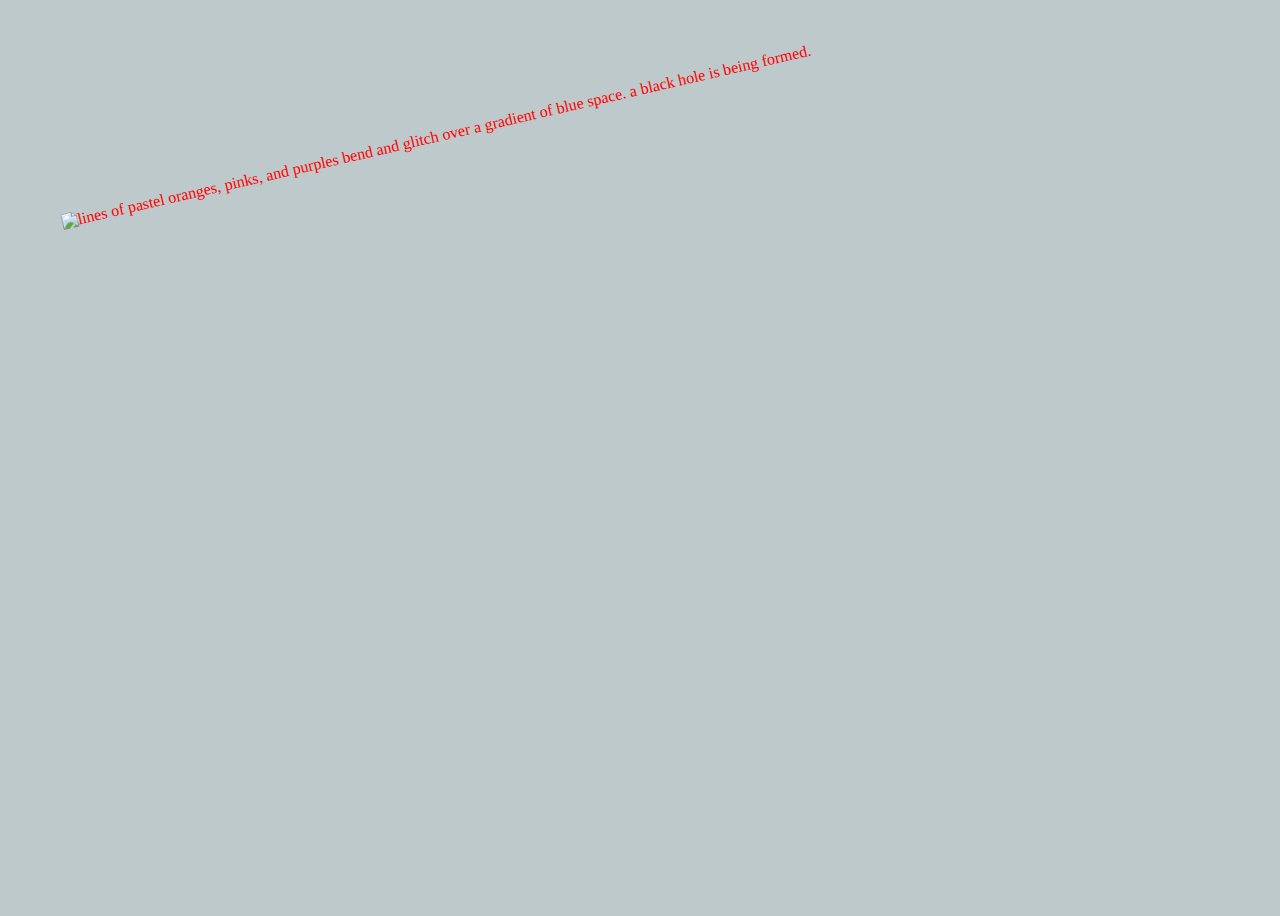
==== index.html @ fefec88e "Added scrolling banner" ====
<!DOCTYPE html>
<html lang="en">

<head>
  <meta charset="utf-8">
  <meta name="viewport" content="width=device-width, initial-scale=1.0">
  <link rel="stylesheet" href="style.css">
  <link rel="apple-touch-icon" sizes="180x180" href="/apple-touch-icon.png">
  <link rel="icon" type="image/png" sizes="32x32" href="/favicon-32x32.png">
  <link rel="icon" type="image/png" sizes="16x16" href="/favicon-16x16.png">
  <link rel="manifest" href="/site.webmanifest">
  <title>nervous.works</title>
</head>

<body class="css-selector">
  <div class="wrapper">
    <a href = "mailto: info@nervous.works">
      <img src="gateway.png" alt="lines of pastel oranges, pinks, and purples bend and glitch over a gradient of blue space. a black hole is being formed.">
    </a>
    <!-- <div class="nav">
      <ul>
        <a> <li>design</li> </a>
        <a> <li>sound</li> </a>
        <a> <li>more</li> </a>
      </ul>
    </div> -->
  </div>
  <div class="scroll-left">
    <p>Temporary point of contact - For all inquiries, click the portal - [info@nervous.works] </p>
  </div>
</body>

</html>
---- style.css ----
body {
  background: #bec9cb;
}

/* .css-selector {
    background: linear-gradient(270deg, #bec9cb, #d8e1dd, #FFFFFF);
    background-size: 600% 600%;

    -webkit-animation: AnimationName 30s ease infinite;
    -moz-animation: AnimationName 30s ease infinite;
    animation: AnimationName 30s ease infinite;
}

@-webkit-keyframes AnimationName {
    0%{background-position:0% 50%}
    50%{background-position:100% 50%}
    100%{background-position:0% 50%}
}
@-moz-keyframes AnimationName {
    0%{background-position:0% 50%}
    50%{background-position:100% 50%}
    100%{background-position:0% 50%}
}
@keyframes AnimationName {
    0%{background-position:0% 50%}
    50%{background-position:100% 50%}
    100%{background-position:0% 50%}
} */

/* unvisited link */
a:link {
  color: red;
}

/* visited link */
a:visited {
  color: green;
}

/* mouse over link */
a:hover {
  color: hotpink;
}

/* selected link */
a:active {
  color: blue;
}

.wrapper {
  width: 80%;
  height: 80%;
  position: absolute;
  margin:auto;
  top:0;
  bottom:0;
  left:0;
  right:0;
  background-color: transparent;
}

ul {
  list-style-type: none;
  margin: 0;
  padding: 0;
}

.nav{

}

img {
  max-width: 100%;
  max-height: 100%;
  position: absolute;
  margin:auto;
  top:0;
  bottom:0;
  left:0;
  right:0;
  transform: rotatez(-13deg);
}

.scroll-left {
height: 50px;
/* border-style: solid;
border-color: blue;
border-width: 1px; */
overflow: hidden;
position: relative;
}
.scroll-left p {
position: absolute;
width: 100%;
height: 100%;
margin: 0;
color: white;
line-height: 50px;
text-shadow: 1px 1px 5px white;
font-size: 40px;
text-align: center;
/* Starting position */
-moz-transform:translateX(100%);
-webkit-transform:translateX(100%);
transform:translateX(100%);
/* Apply animation to this element */
-moz-animation: scroll-left 30s linear infinite;
-webkit-animation: scroll-left 30s linear infinite;
animation: scroll-left 30s linear infinite;
}
/* Move it (define the animation) */
@-moz-keyframes scroll-left {
0% { -moz-transform: translateX(100%); }
100% { -moz-transform: translateX(-100%); }
}
@-webkit-keyframes scroll-left {
0% { -webkit-transform: translateX(100%); }
100% { -webkit-transform: translateX(-100%); }
}
@keyframes scroll-left {
0% {
-moz-transform: translateX(100%); /* Browser bug fix */
-webkit-transform: translateX(100%); /* Browser bug fix */
transform: translateX(100%);
}
100% {
-moz-transform: translateX(-100%); /* Browser bug fix */
-webkit-transform: translateX(-100%); /* Browser bug fix */
transform: translateX(-100%);
}
}
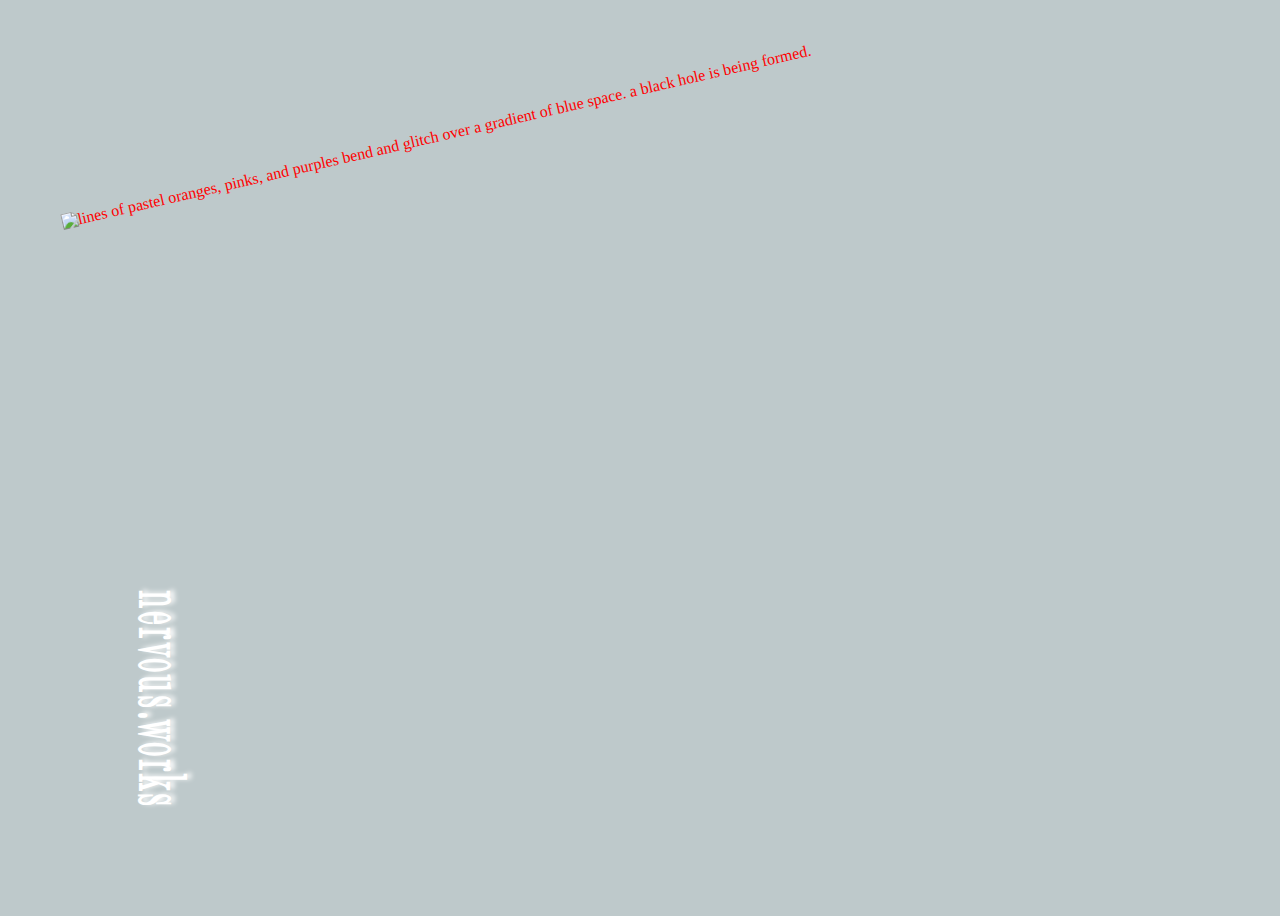
==== commit 36d113f7: "Added emoticon scroll, added site title, added amen font" ====
--- a/index.html
+++ b/index.html
@@ -17,6 +17,9 @@
     <a href = "mailto: info@nervous.works">
       <img src="gateway.png" alt="lines of pastel oranges, pinks, and purples bend and glitch over a gradient of blue space. a black hole is being formed.">
     </a>
+    <div class="site">
+      <h1> nervous.works </h1>
+    </div>
     <!-- <div class="nav">
       <ul>
         <a> <li>design</li> </a>
@@ -26,7 +29,7 @@
     </div> -->
   </div>
   <div class="scroll-left">
-    <p>Temporary point of contact - For all inquiries, click the portal - [info@nervous.works] </p>
+    <p>┌∩┐(◣_◢)┌∩┐</p>
   </div>
 </body>
 
--- a/style.css
+++ b/style.css
@@ -2,30 +2,10 @@
   background: #bec9cb;
 }
 
-/* .css-selector {
-    background: linear-gradient(270deg, #bec9cb, #d8e1dd, #FFFFFF);
-    background-size: 600% 600%;
-
-    -webkit-animation: AnimationName 30s ease infinite;
-    -moz-animation: AnimationName 30s ease infinite;
-    animation: AnimationName 30s ease infinite;
+@font-face {
+  font-family: amenFont;
+  src: url(AmenDisplayThin.otf);
 }
-
-@-webkit-keyframes AnimationName {
-    0%{background-position:0% 50%}
-    50%{background-position:100% 50%}
-    100%{background-position:0% 50%}
-}
-@-moz-keyframes AnimationName {
-    0%{background-position:0% 50%}
-    50%{background-position:100% 50%}
-    100%{background-position:0% 50%}
-}
-@keyframes AnimationName {
-    0%{background-position:0% 50%}
-    50%{background-position:100% 50%}
-    100%{background-position:0% 50%}
-} */
 
 /* unvisited link */
 a:link {
@@ -69,6 +49,25 @@
 
 }
 
+.site{
+  position: absolute;
+  bottom: 0;
+  writing-mode: vertical-rl;
+  text-orientation: mixed;
+  font-family:amenFont;
+  font-size: 1em;
+  letter-spacing: 0.2em;
+  color: white;
+  text-shadow: -1px -2px 4px white;
+  /* vertically stretches text*/
+  display:inline-block;
+    -webkit-transform:scale(2,1); /* Safari and Chrome */
+    -moz-transform:scale(2,1); /* Firefox */
+    -ms-transform:scale(2,1); /* IE 9 */
+    -o-transform:scale(2,1); /* Opera */
+    transform:scale(2,1); /* W3C */
+}
+
 img {
   max-width: 100%;
   max-height: 100%;
@@ -97,16 +96,16 @@
 color: white;
 line-height: 50px;
 text-shadow: 1px 1px 5px white;
-font-size: 40px;
+font-size: 3em;
 text-align: center;
 /* Starting position */
 -moz-transform:translateX(100%);
 -webkit-transform:translateX(100%);
 transform:translateX(100%);
 /* Apply animation to this element */
--moz-animation: scroll-left 30s linear infinite;
--webkit-animation: scroll-left 30s linear infinite;
-animation: scroll-left 30s linear infinite;
+-moz-animation: scroll-left 35s linear infinite;
+-webkit-animation: scroll-left 35s linear infinite;
+animation: scroll-left 35s linear infinite;
 }
 /* Move it (define the animation) */
 @-moz-keyframes scroll-left {
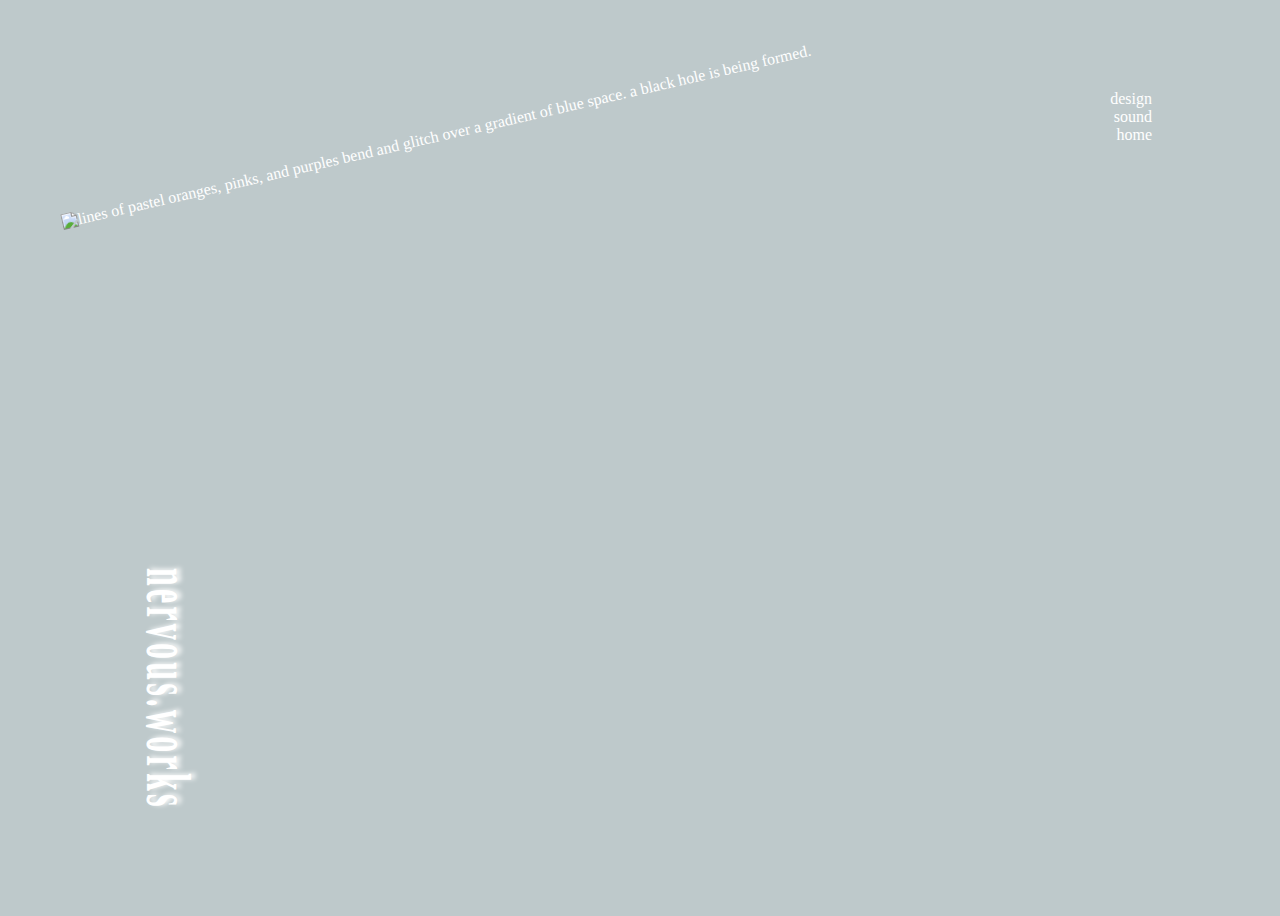
==== commit de029b24: "+ images folder + navigation   + design.html page   + link to SC" ====
--- a/index.html
+++ b/index.html
@@ -12,21 +12,21 @@
   <title>nervous.works</title>
 </head>
 
-<body class="css-selector">
+<body>
   <div class="wrapper">
     <a href = "mailto: info@nervous.works">
-      <img src="gateway.png" alt="lines of pastel oranges, pinks, and purples bend and glitch over a gradient of blue space. a black hole is being formed.">
+      <img class="gateway" src="images/gateway.png" alt="lines of pastel oranges, pinks, and purples bend and glitch over a gradient of blue space. a black hole is being formed.">
     </a>
     <div class="site">
       <h1> nervous.works </h1>
     </div>
-    <!-- <div class="nav">
+    <div class="nav">
       <ul>
-        <a> <li>design</li> </a>
-        <a> <li>sound</li> </a>
-        <a> <li>more</li> </a>
+        <a href = "design.html"> <li>design</li> </a>
+        <a href = "https://soundcloud.com/healthpotion"> <li>sound</li> </a>
+        <a href = "index.html"> <li>home</li> </a>
       </ul>
-    </div> -->
+    </div>
   </div>
   <div class="scroll-left">
     <p>┌∩┐(◣_◢)┌∩┐</p>
--- a/style.css
+++ b/style.css
@@ -2,19 +2,16 @@
   background: #bec9cb;
 }
 
-@font-face {
-  font-family: amenFont;
-  src: url(AmenDisplayThin.otf);
-}
-
 /* unvisited link */
 a:link {
-  color: red;
+  color: white;
+  text-decoration: none;
 }
 
 /* visited link */
 a:visited {
-  color: green;
+  color: white;
+  text-decoration: none;
 }
 
 /* mouse over link */
@@ -24,7 +21,7 @@
 
 /* selected link */
 a:active {
-  color: blue;
+  color: white;
 }
 
 .wrapper {
@@ -40,13 +37,16 @@
 }
 
 ul {
+  color:white;
   list-style-type: none;
   margin: 0;
   padding: 0;
+  text-align: right;
 }
 
 .nav{
-
+  position: absolute;
+  right:0;
 }
 
 .site{
@@ -54,7 +54,6 @@
   bottom: 0;
   writing-mode: vertical-rl;
   text-orientation: mixed;
-  font-family:amenFont;
   font-size: 1em;
   letter-spacing: 0.2em;
   color: white;
@@ -68,7 +67,7 @@
     transform:scale(2,1); /* W3C */
 }
 
-img {
+.gateway {
   max-width: 100%;
   max-height: 100%;
   position: absolute;
@@ -78,6 +77,16 @@
   left:0;
   right:0;
   transform: rotatez(-13deg);
+}
+
+.imgscroll img{
+  max-width: 90%;
+  max-height: 90%;
+  display: block;
+  margin-left: auto;
+  margin-right: auto;
+  width: 50%;
+  padding-bottom:2em;
 }
 
 .scroll-left {
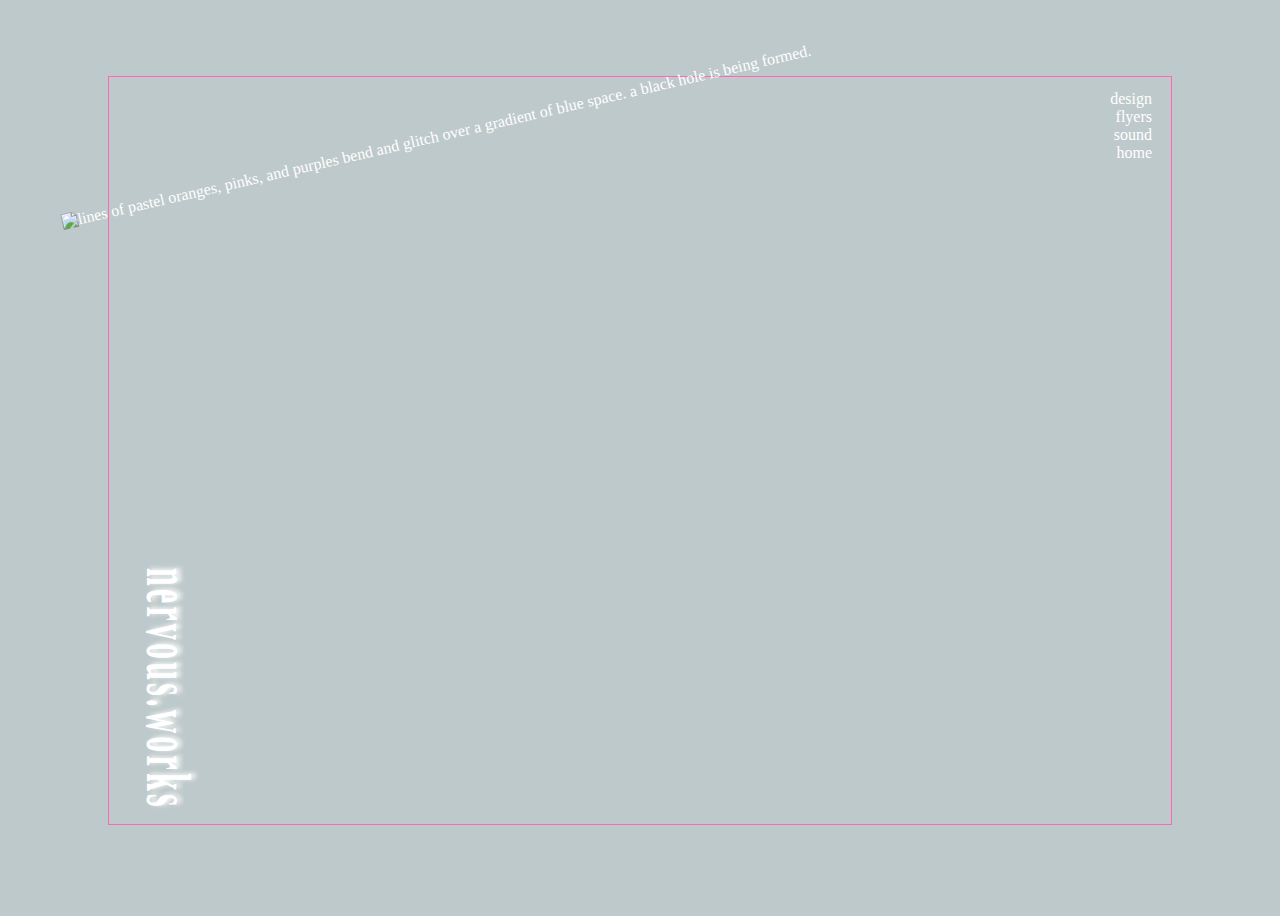
==== commit 35a17600: "+ pink hover states + flyers page + blur to gallery" ====
--- a/index.html
+++ b/index.html
@@ -13,6 +13,7 @@
 </head>
 
 <body>
+  <div class="squares"> </div>
   <div class="wrapper">
     <a href = "mailto: info@nervous.works">
       <img class="gateway" src="images/gateway.png" alt="lines of pastel oranges, pinks, and purples bend and glitch over a gradient of blue space. a black hole is being formed.">
@@ -23,6 +24,7 @@
     <div class="nav">
       <ul>
         <a href = "design.html"> <li>design</li> </a>
+        <a href = "flyers.html"> <li>flyers</li> </a>
         <a href = "https://soundcloud.com/healthpotion"> <li>sound</li> </a>
         <a href = "index.html"> <li>home</li> </a>
       </ul>
--- a/style.css
+++ b/style.css
@@ -27,6 +27,21 @@
 .wrapper {
   width: 80%;
   height: 80%;
+  position: absolute;
+  margin:auto;
+  top:0;
+  bottom:0;
+  left:0;
+  right:0;
+  background-color: transparent;
+}
+
+.squares {
+  border-color: hotpink;
+  border-style: solid;
+  border-width: 1px;
+  width: 83%;
+  height: 83%;
   position: absolute;
   margin:auto;
   top:0;
@@ -67,6 +82,11 @@
     transform:scale(2,1); /* W3C */
 }
 
+.site:hover{
+  color: hotpink;
+  text-shadow: -1px -2px 4px hotpink;
+}
+
 .gateway {
   max-width: 100%;
   max-height: 100%;
@@ -80,6 +100,18 @@
 }
 
 .imgscroll img{
+  -webkit-filter: blur(6px); /* Safari 6.0 - 9.0 */
+  filter: blur(6px);
+  max-width: 90%;
+  max-height: 90%;
+  display: block;
+  margin-left: auto;
+  margin-right: auto;
+  width: 50%;
+  padding-bottom:2em;
+}
+
+.flyers img{
   max-width: 90%;
   max-height: 90%;
   display: block;
@@ -91,12 +123,15 @@
 
 .scroll-left {
 height: 50px;
-/* border-style: solid;
-border-color: blue;
-border-width: 1px; */
 overflow: hidden;
 position: relative;
 }
+
+.scroll-left p:hover{
+  color:hotpink;
+  text-shadow: 0px 0px 5px hotpink;
+}
+
 .scroll-left p {
 position: absolute;
 width: 100%;
@@ -104,7 +139,7 @@
 margin: 0;
 color: white;
 line-height: 50px;
-text-shadow: 1px 1px 5px white;
+text-shadow: 0px 0px 5px white;
 font-size: 3em;
 text-align: center;
 /* Starting position */
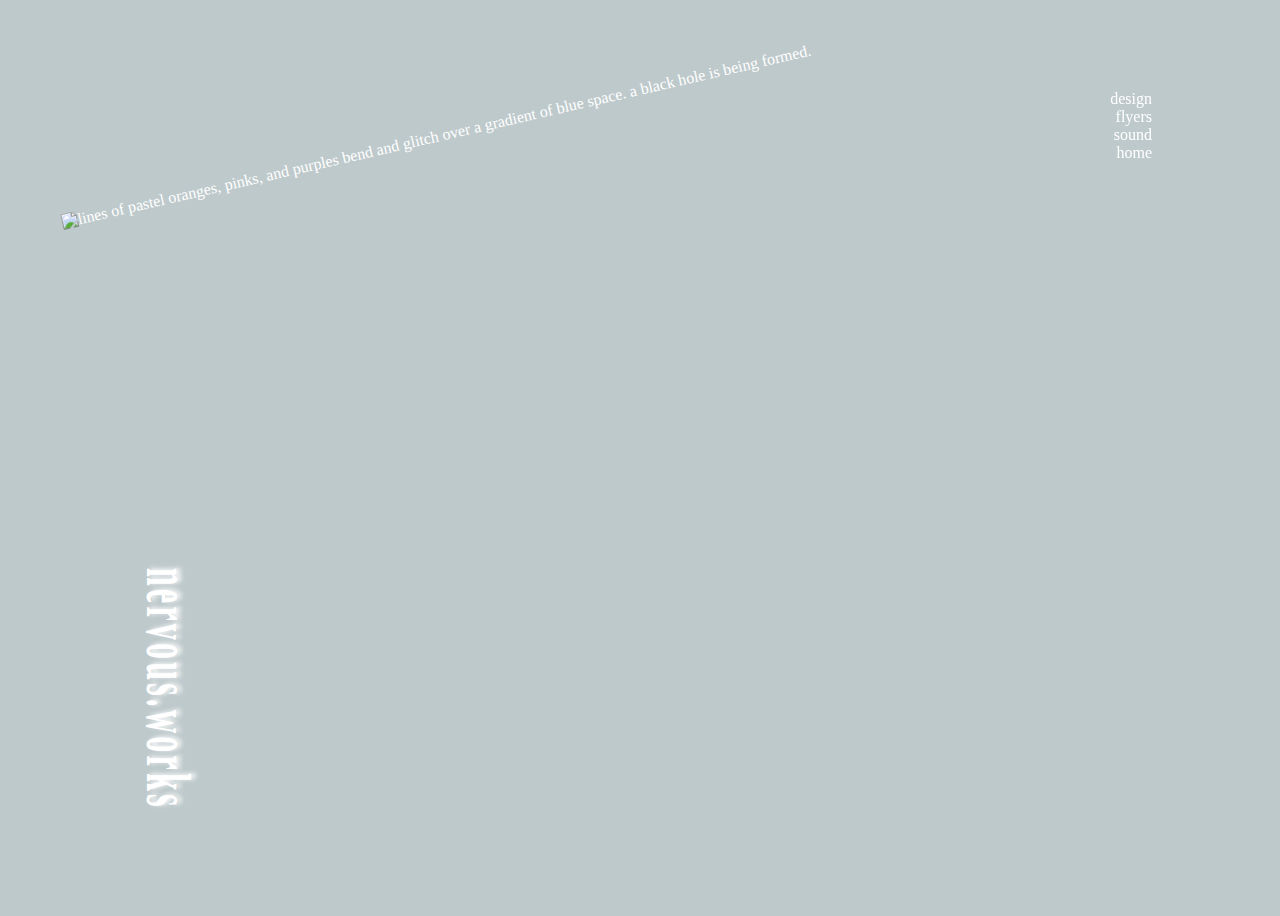
==== commit 21cf441b: "+unblur on hover +fixed the nav menu" ====
--- a/index.html
+++ b/index.html
@@ -13,7 +13,6 @@
 </head>
 
 <body>
-  <div class="squares"> </div>
   <div class="wrapper">
     <a href = "mailto: info@nervous.works">
       <img class="gateway" src="images/gateway.png" alt="lines of pastel oranges, pinks, and purples bend and glitch over a gradient of blue space. a black hole is being formed.">
--- a/style.css
+++ b/style.css
@@ -22,6 +22,18 @@
 /* selected link */
 a:active {
   color: white;
+}
+
+.staticwrapper {
+  width: 80%;
+  height: 80%;
+  position: absolute;
+  margin:auto;
+  top:0;
+  bottom:0;
+  left:0;
+  right:0;
+  background-color: transparent;
 }
 
 .wrapper {
@@ -60,8 +72,10 @@
 }
 
 .nav{
-  position: absolute;
-  right:0;
+  position: fixed;
+  top:10%;
+  right:10%;
+  background-color: transparent;
 }
 
 .site{
@@ -109,6 +123,11 @@
   margin-right: auto;
   width: 50%;
   padding-bottom:2em;
+}
+
+.imgscroll img:hover{
+  -webkit-filter: none; /* Safari 6.0 - 9.0 */
+  filter: none;
 }
 
 .flyers img{
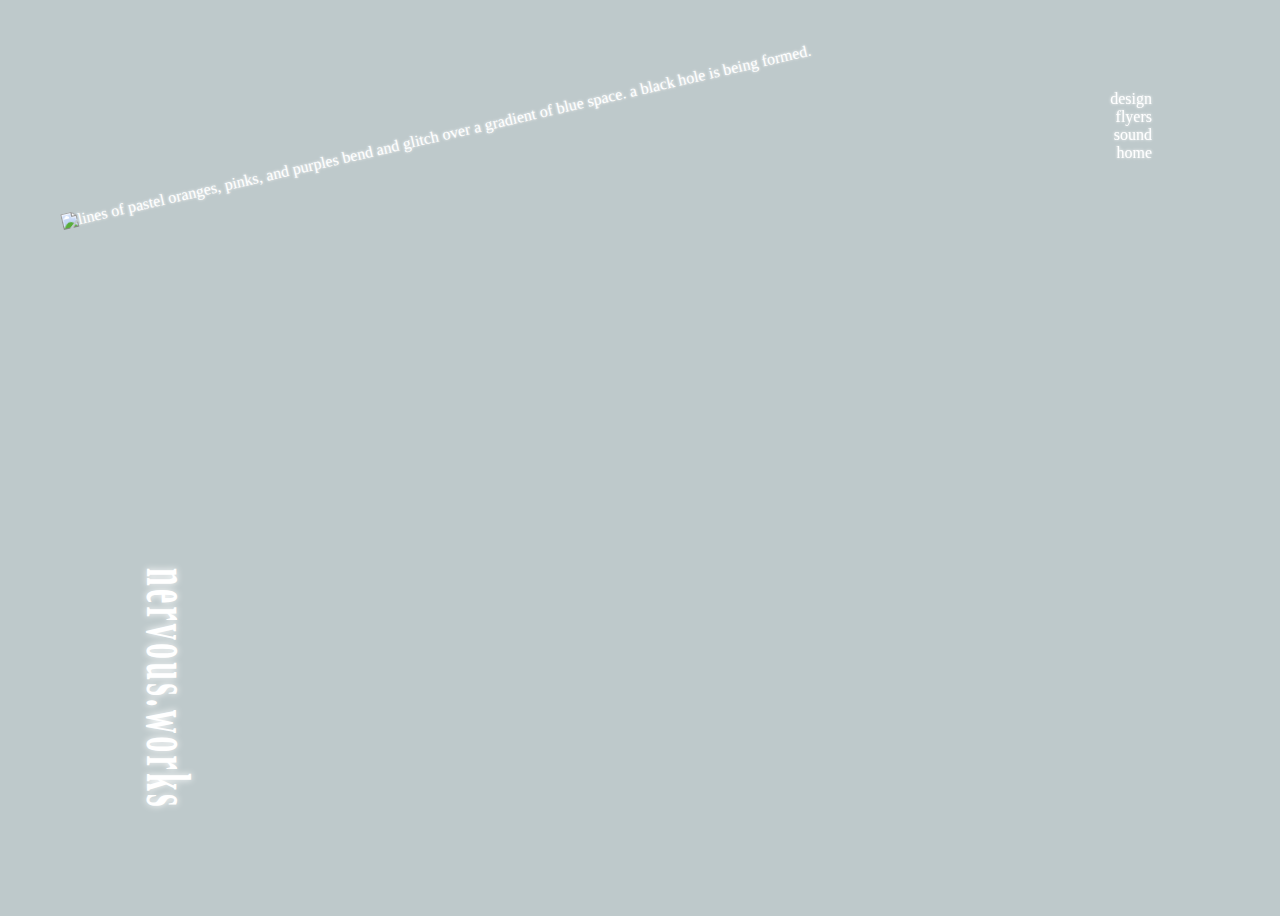
==== commit 25c0921e: "changed sound tab" ====
--- a/index.html
+++ b/index.html
@@ -24,7 +24,7 @@
       <ul>
         <a href = "design.html"> <li>design</li> </a>
         <a href = "flyers.html"> <li>flyers</li> </a>
-        <a href = "https://soundcloud.com/healthpotion"> <li>sound</li> </a>
+        <a href = "sound.html"> <li>sound</li> </a>
         <a href = "index.html"> <li>home</li> </a>
       </ul>
     </div>
--- a/style.css
+++ b/style.css
@@ -5,6 +5,7 @@
 /* unvisited link */
 a:link {
   color: white;
+  text-shadow: 0px 0px 3px white;
   text-decoration: none;
 }
 
@@ -17,25 +18,16 @@
 /* mouse over link */
 a:hover {
   color: hotpink;
+  text-shadow: 0px 0px 3px hotpink;
 }
 
 /* selected link */
 a:active {
   color: white;
+  text-shadow: 0px 0px 3px white;
 }
 
-.staticwrapper {
-  width: 80%;
-  height: 80%;
-  position: absolute;
-  margin:auto;
-  top:0;
-  bottom:0;
-  left:0;
-  right:0;
-  background-color: transparent;
-}
-
+/* site wrapper */
 .wrapper {
   width: 80%;
   height: 80%;
@@ -64,6 +56,7 @@
 }
 
 ul {
+  text-shadow: 0px 0px 3px white;
   color:white;
   list-style-type: none;
   margin: 0;
@@ -71,6 +64,7 @@
   text-align: right;
 }
 
+/* navigation links */
 .nav{
   position: fixed;
   top:10%;
@@ -78,6 +72,7 @@
   background-color: transparent;
 }
 
+/* vertical site name text*/
 .site{
   position: absolute;
   bottom: 0;
@@ -86,7 +81,7 @@
   font-size: 1em;
   letter-spacing: 0.2em;
   color: white;
-  text-shadow: -1px -2px 4px white;
+  text-shadow: 0px 0px 5px white;
   /* vertically stretches text*/
   display:inline-block;
     -webkit-transform:scale(2,1); /* Safari and Chrome */
@@ -98,9 +93,10 @@
 
 .site:hover{
   color: hotpink;
-  text-shadow: -1px -2px 4px hotpink;
+  text-shadow: 0px 0px 5px hotpink;
 }
 
+/* front page image*/
 .gateway {
   max-width: 100%;
   max-height: 100%;
@@ -113,6 +109,12 @@
   transform: rotatez(-13deg);
 }
 
+.gateway:hover{
+  -webkit-filter: blur(6px); /* Safari 6.0 - 9.0 */
+  filter: blur(6px);
+}
+
+/* design gallery images*/
 .imgscroll img{
   -webkit-filter: blur(6px); /* Safari 6.0 - 9.0 */
   filter: blur(6px);
@@ -130,6 +132,8 @@
   filter: none;
 }
 
+
+/* flyers gallery images*/
 .flyers img{
   max-width: 90%;
   max-height: 90%;
@@ -140,6 +144,8 @@
   padding-bottom:2em;
 }
 
+
+/* index page scrolling banner*/
 .scroll-left {
 height: 50px;
 overflow: hidden;
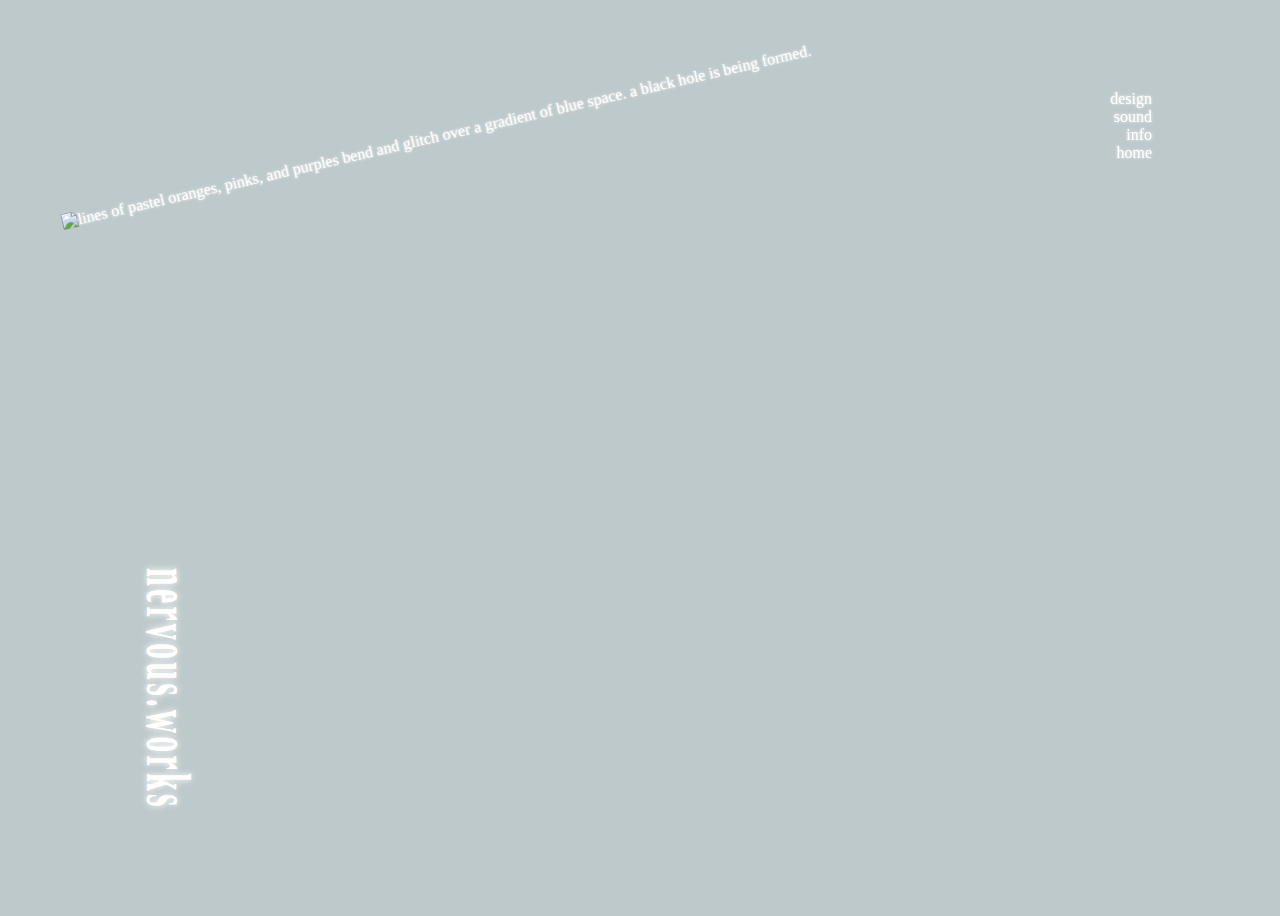
==== commit 5a2a654f: "bigChanges" ====
--- a/index.html
+++ b/index.html
@@ -23,8 +23,8 @@
     <div class="nav">
       <ul>
         <a href = "design.html"> <li>design</li> </a>
-        <a href = "flyers.html"> <li>flyers</li> </a>
         <a href = "sound.html"> <li>sound</li> </a>
+        <a href = "info.html"> <li>info</li> </a>
         <a href = "index.html"> <li>home</li> </a>
       </ul>
     </div>
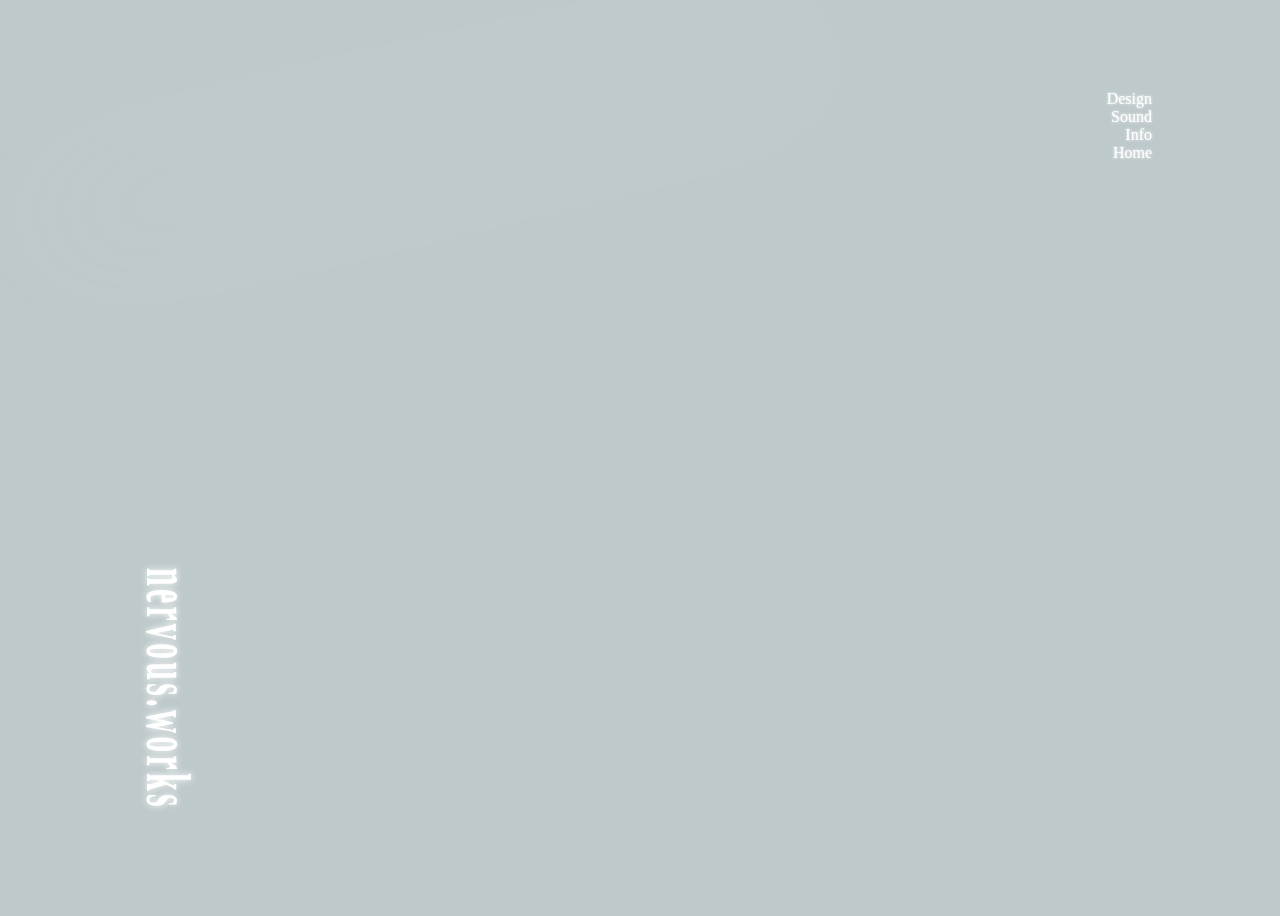
==== commit 779eb153: "huge changes, added capstone" ====
--- a/index.html
+++ b/index.html
@@ -14,7 +14,7 @@
 
 <body>
   <div class="wrapper">
-    <a href = "mailto: info@nervous.works">
+    <a href = "mailto: connormhinson@gmail.com">
       <img class="gateway" src="images/gateway.png" alt="lines of pastel oranges, pinks, and purples bend and glitch over a gradient of blue space. a black hole is being formed.">
     </a>
     <div class="site">
@@ -22,10 +22,10 @@
     </div>
     <div class="nav">
       <ul>
-        <a href = "design.html"> <li>design</li> </a>
-        <a href = "sound.html"> <li>sound</li> </a>
-        <a href = "info.html"> <li>info</li> </a>
-        <a href = "index.html"> <li>home</li> </a>
+        <a href = "design.html"> <li>Design</li> </a>
+        <a href = "sound.html"> <li>Sound</li> </a>
+        <a href = "info.html"> <li>Info</li> </a>
+        <a href = "index.html"> <li>Home</li> </a>
       </ul>
     </div>
   </div>
--- a/style.css
+++ b/style.css
@@ -98,6 +98,8 @@
 
 /* front page image*/
 .gateway {
+  -webkit-filter: blur(70px); /* Safari 6.0 - 9.0 */
+  filter: blur(70px);
   max-width: 100%;
   max-height: 100%;
   position: absolute;
@@ -110,14 +112,14 @@
 }
 
 .gateway:hover{
-  -webkit-filter: blur(6px); /* Safari 6.0 - 9.0 */
-  filter: blur(6px);
+  -webkit-filter: blur(30px); /* Safari 6.0 - 9.0 */
+  filter: blur(30px);
 }
 
 /* design gallery images*/
 .imgscroll img{
-  -webkit-filter: blur(6px); /* Safari 6.0 - 9.0 */
-  filter: blur(6px);
+  -webkit-filter: blur(50px); /* Safari 6.0 - 9.0 */
+  filter: blur(50px);
   max-width: 90%;
   max-height: 90%;
   display: block;
